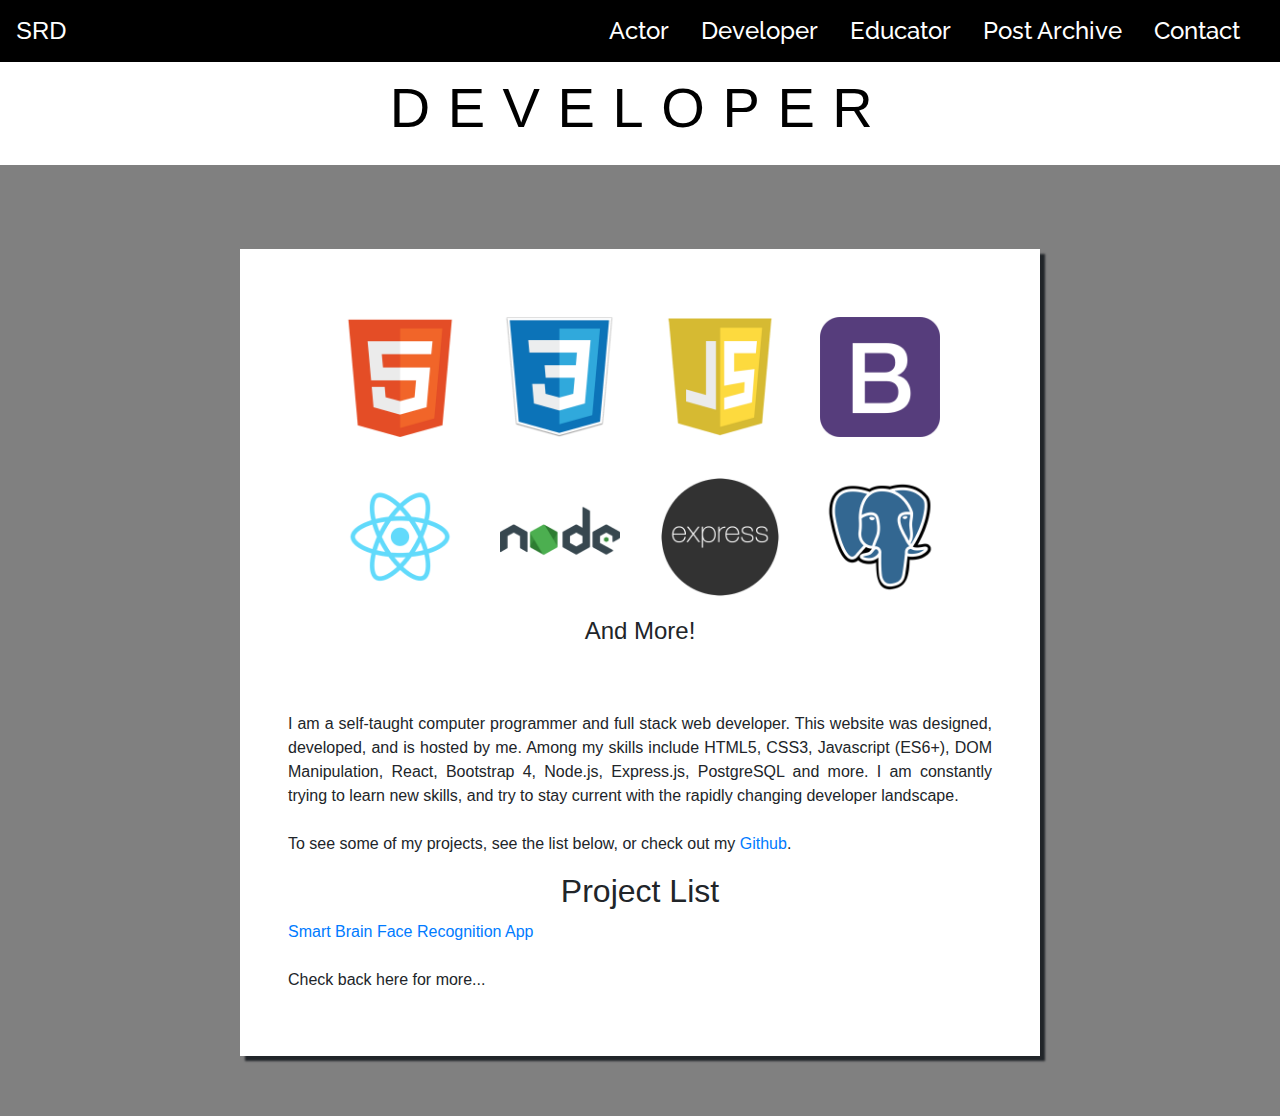
==== developer/index.html @ cbff9075 "Organized file structure, added dynamic posts function, and published first post" ====
<!DOCTYPE html>
<html>
<head>
	<title>Developer</title>
	<meta charset="utf-8">
    <meta name=viewport content="width=device-width, initial-scale=1">
	<link rel="shortcut icon" href="/static/favicon.ico">
	<link rel="stylesheet" href="https://maxcdn.bootstrapcdn.com/bootstrap/4.0.0/css/bootstrap.min.css" integrity="sha384-Gn5384xqQ1aoWXA+058RXPxPg6fy4IWvTNh0E263XmFcJlSAwiGgFAW/dAiS6JXm" crossorigin="anonymous">
	<link rel="stylesheet" type="text/css" href="/style.css">
	<link rel="stylesheet" type="text/css" href="/developer/style-developer.css">
	<link href="https://fonts.googleapis.com/css?family=Raleway" rel="stylesheet">
</head>
<body>
	<div>
		<nav class="navbar fixed-top navbar-expand-lg navbar-light bg-black">
		  <a class="navbar-brand text-white" href="/">SRD</a>
		  <button class="navbar-toggler bg-white" type="button" data-toggle="collapse" data-target="#navbarNavDropdown" aria-controls="navbarNavDropdown" aria-expanded="false" aria-label="Toggle navigation">
		    <span class="navbar-toggler-icon"></span>
		  </button>
		  <div class="raleway justify-content-end collapse navbar-collapse" id="navbarNavDropdown">
		    <ul class="navbar-nav h4">
		      <li class="nav-item mr-3">
		        <a class="nav-link text-white" href="/actor/">Actor</a>
		      </li>
		      <li class="nav-item mr-3">
		        <a class="nav-link text-white" href="/developer/">Developer</a>
		      </li>
		      <li class="nav-item mr-3">
		        <a class="nav-link text-white" href="/educator/">Educator</a>
		      </li>
		      <li class="nav-item mr-3">
		        <a class="nav-link text-white" href="/archive/">Post Archive</a>
		      </li>
		      <li class="nav-item mr-3">
		        <a class="nav-link text-white" href="/contact/">Contact</a>
		      </li>
		    </ul>
		  </div>
		</nav>
		<div class="bg-white container-fluid">
			<h1 class="text-uppercase text-center p-4 mb-4">Developer</h1>
		</div>
	</div>
	<div id="page-contents">
		<div class="post">
			<div id="skillBox">
				<img src="/static/html5.png" alt="HTML5" >
				<img src="/static/css3.png" alt="CSS3">
				<img src="/static/javascript.png" alt="Javascript (ES6+)">
				<img src="/static/bootstrap.png" alt="Bootstrap 4">
				<img src="/static/react.png" alt="React">
				<img src="/static/node.png" alt="Node.js">
				<img src="/static/express.png" alt="Express.js">
				<img src="/static/postgreSQL.png" alt="PostgreSQL">				
			</div>
			<p id="skillDisplay" class="text-center h4">And More!</p>
			<br><br>
			<h2></h2>
			<p>I am a self-taught computer programmer and full stack web developer.  This website was designed, developed, and is hosted by me.  Among my skills include HTML5, CSS3, Javascript (ES6+), DOM Manipulation, React, Bootstrap 4, Node.js, Express.js, PostgreSQL and more.  I am constantly trying to learn new skills, and try to stay current with the rapidly changing developer landscape.<br><br>
			To see some of my projects, see the list below, or check out my <a href="https://github.com/shawndoyle">Github</a>.</p>
			<h2>Project List</h2>
			<a href="/smartBrain/">Smart Brain Face Recognition App</a><br>
			<a href="#"></a><br>
			<p>Check back here for more...</p>
		</div>
	</div>

	<script type="text/javascript" src="/developer/skillBox.js"></script>
	<script src="https://code.jquery.com/jquery-3.2.1.slim.min.js" integrity="sha384-KJ3o2DKtIkvYIK3UENzmM7KCkRr/rE9/Qpg6aAZGJwFDMVNA/GpGFF93hXpG5KkN" crossorigin="anonymous"></script>
	<script src="https://cdnjs.cloudflare.com/ajax/libs/popper.js/1.12.9/umd/popper.min.js" integrity="sha384-ApNbgh9B+Y1QKtv3Rn7W3mgPxhU9K/ScQsAP7hUibX39j7fakFPskvXusvfa0b4Q" crossorigin="anonymous"></script>
	<script src="https://maxcdn.bootstrapcdn.com/bootstrap/4.0.0/js/bootstrap.min.js" integrity="sha384-JZR6Spejh4U02d8jOt6vLEHfe/JQGiRRSQQxSfFWpi1MquVdAyjUar5+76PVCmYl" crossorigin="anonymous"></script>
</body>
</html>
---- style.css ----
body {
	background: grey;
}

h1{
	margin-top: 50px;
	padding: 21px 0;
	font-size: 3.5em;
	letter-spacing: 1.1rem;
	color: black;
	max-width: 100%;
}

@media only screen and (max-width: 1010px) {
	h1 {
		font-size: 2.8em;
		letter-spacing: 1.0rem;
	}
}

@media only screen and (max-width: 810px) {
	h1 {
		font-size: 2.2em;
		letter-spacing: 0.9rem;
	}
}

@media only screen and (max-width: 675px) {
	h1 {
		font-size: 1.8em;
		letter-spacing: 0.8rem;
	}

	#page-contents {
		padding: 10px 0;
	}

	.post {
		margin: 20px auto;
	}
}

@media only screen and (max-width: 575px) {
	h1 {
		font-size: 1.5em;
		letter-spacing: 0.7rem;
	}
}

.navbar {
	background: black;
}

.navbar-brand {
	font-size: 1.5em;
}

.navbar-collapse .navbar-nav > li > a:hover, .navbar-collapse .navbar-nav > li > a:focus {
    color: red;
}

.raleway {
	font-family: Raleway, sans-serif;
}

.nav-link:hover {
	color: red !important; 
}

#page-contents {
	padding: 20px 0;
}

.post {
	margin: 40px auto;
	background-color: white;
	max-width: 800px;
	padding: 3em;
	box-shadow: 5px 5px 2px;
	text-align: justify;
}

@media only screen and (max-width: 700px) {
	.post {
		padding: 1em;
	}
}

.post h2 {
	text-align: center;
	margin-bottom: 10px;
}

.post-img {
	text-align: center;
	font-style: italic;
}

.post-img img {
	max-width: 80%;
	height: auto;
}

.post h6 {
	text-align: right;
	font-style: italic;
}
---- developer/style-developer.css ----
#skillBox {
	width: 100%;
	display: flex;
	flex-wrap: wrap;
	justify-content: center;
}

#skillBox img {
	padding: 20px;
	width: 160px;
	height: 160px;
	transition: all 0.5s ease;
}

@media only screen and (max-width: 750px) {
	#skillBox img {
		width: 0;
		height: 0;
		padding: 0;
	}

	#skillDisplay {
		font-size: 0;
	}
}

#skillBox img:hover {
	transform: scale(1.3);
}
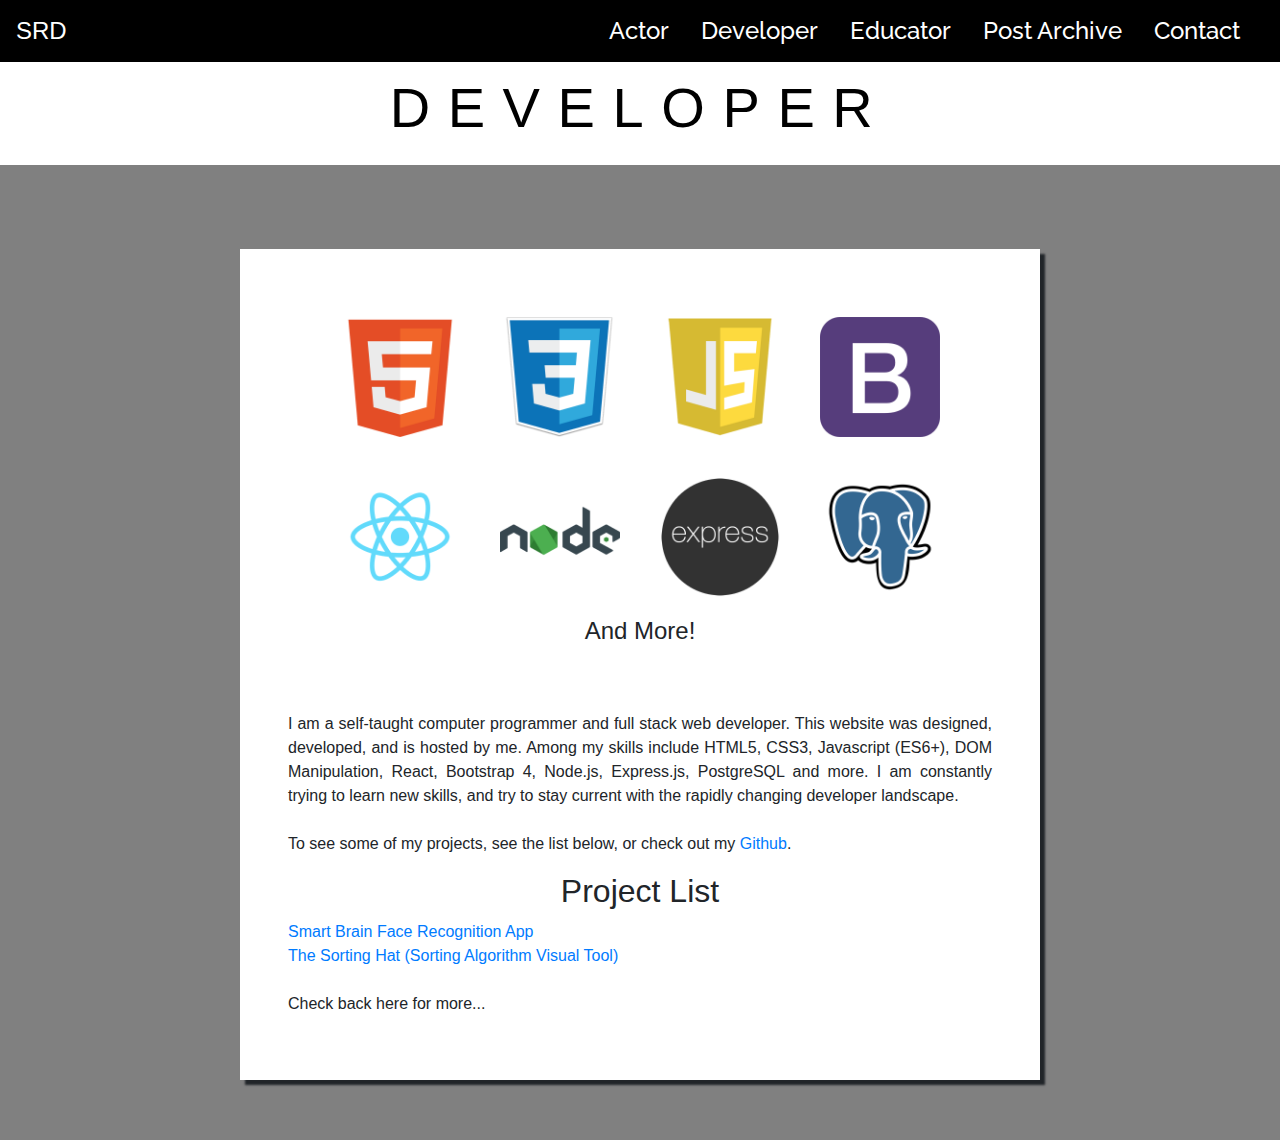
==== commit 12a595b8: "Added Sorting Hat post" ====
--- a/developer/index.html
+++ b/developer/index.html
@@ -60,8 +60,8 @@
 			To see some of my projects, see the list below, or check out my <a href="https://github.com/shawndoyle">Github</a>.</p>
 			<h2>Project List</h2>
 			<a href="/smartBrain/">Smart Brain Face Recognition App</a><br>
-			<a href="#"></a><br>
-			<p>Check back here for more...</p>
+			<a href="/sortingHat">The Sorting Hat (Sorting Algorithm Visual Tool)</a><br>
+			<br><p>Check back here for more...</p>
 		</div>
 	</div>
 
